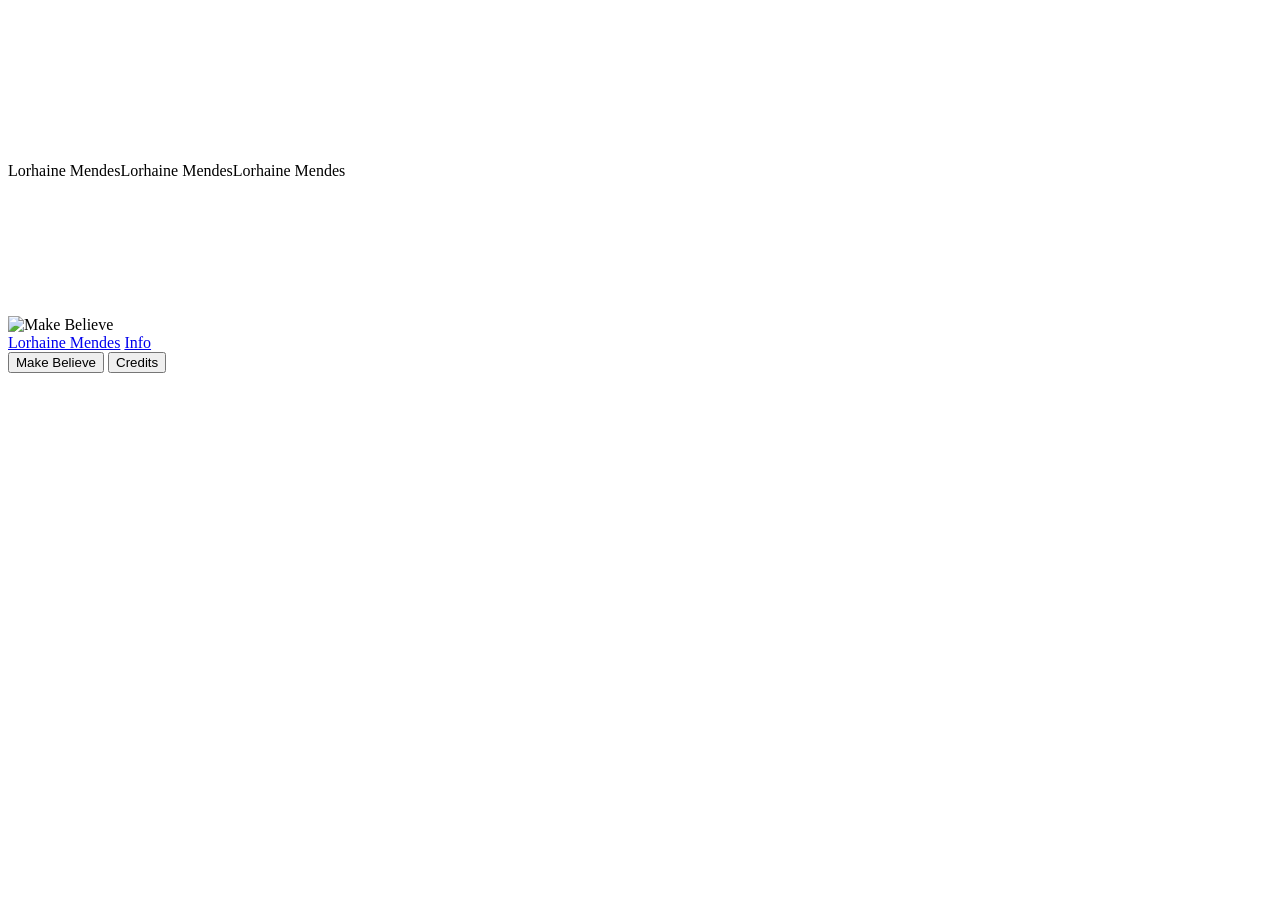
==== index.html @ 7b9799d7 "Credits-only photos: hide a photo from the home slideshow while keeping it in the project's credits " ====
<!doctype html>
<html lang="en">
<head>
<meta charset="utf-8">
<meta name="viewport" content="width=device-width, initial-scale=1, viewport-fit=cover">
<title>Lorhaine Mendes</title>
<meta name="robots" content="noindex">
<meta name="description" content="Lorhaine Mendes — fashion stylist.">
<link rel="preload" href="assets/fonts/inter-tight-latin-400-normal.woff2" as="font" type="font/woff2" crossorigin>
<link rel="preload" href="assets/fonts/bodoni-moda-latin-400-normal.woff2" as="font" type="font/woff2" crossorigin>
<link rel="stylesheet" href="assets/style.css?v=31">
</head>
<body>
<div class="stage">
  <img class="bg" alt="" aria-hidden="true">
  <video class="uv" muted loop playsinline preload="auto" aria-hidden="true"></video>
  <div class="bigname" aria-hidden="true"><div class="run"><span>Lorhaine Mendes</span><span>Lorhaine Mendes</span><span>Lorhaine Mendes</span></div></div>
  <img class="fg" alt="">
  <video class="fgv" muted loop playsinline autoplay preload="auto" aria-hidden="true"></video>
</div>

<div class="zones"><i data-a="prev"></i><i data-a="next"></i></div>

<header class="ui top">
  <a href="#/" class="home">Lorhaine Mendes</a>
  <a href="#/info">Info</a>
</header>
<footer class="ui bot">
  <button class="ptitle" data-go="credits"></button>
  <button data-go="credits">Credits</button>
</footer>

<section class="layer credits" hidden></section>
<section class="layer info" hidden></section>

<div class="cursor" aria-hidden="true"></div>
<script src="assets/app.js?v=34" type="module"></script>
</body>
</html>
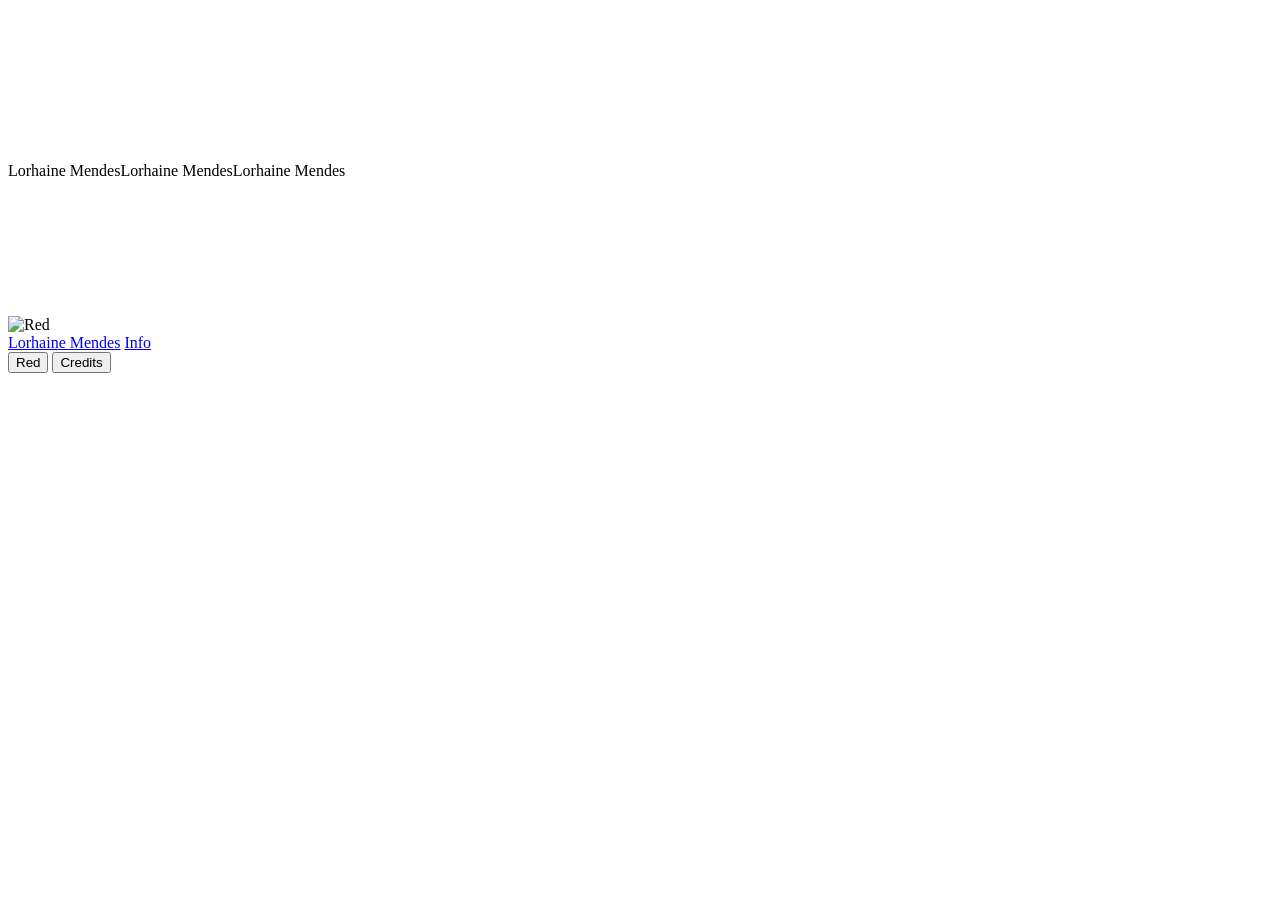
==== commit b6c909b1: "Home: hovering the middle of a picture shows 'More' and opens that series on the credits page Co-Aut" ====
--- a/index.html
+++ b/index.html
@@ -34,6 +34,6 @@
 <section class="layer info" hidden></section>
 
 <div class="cursor" aria-hidden="true"></div>
-<script src="assets/app.js?v=34" type="module"></script>
+<script src="assets/app.js?v=35" type="module"></script>
 </body>
 </html>
